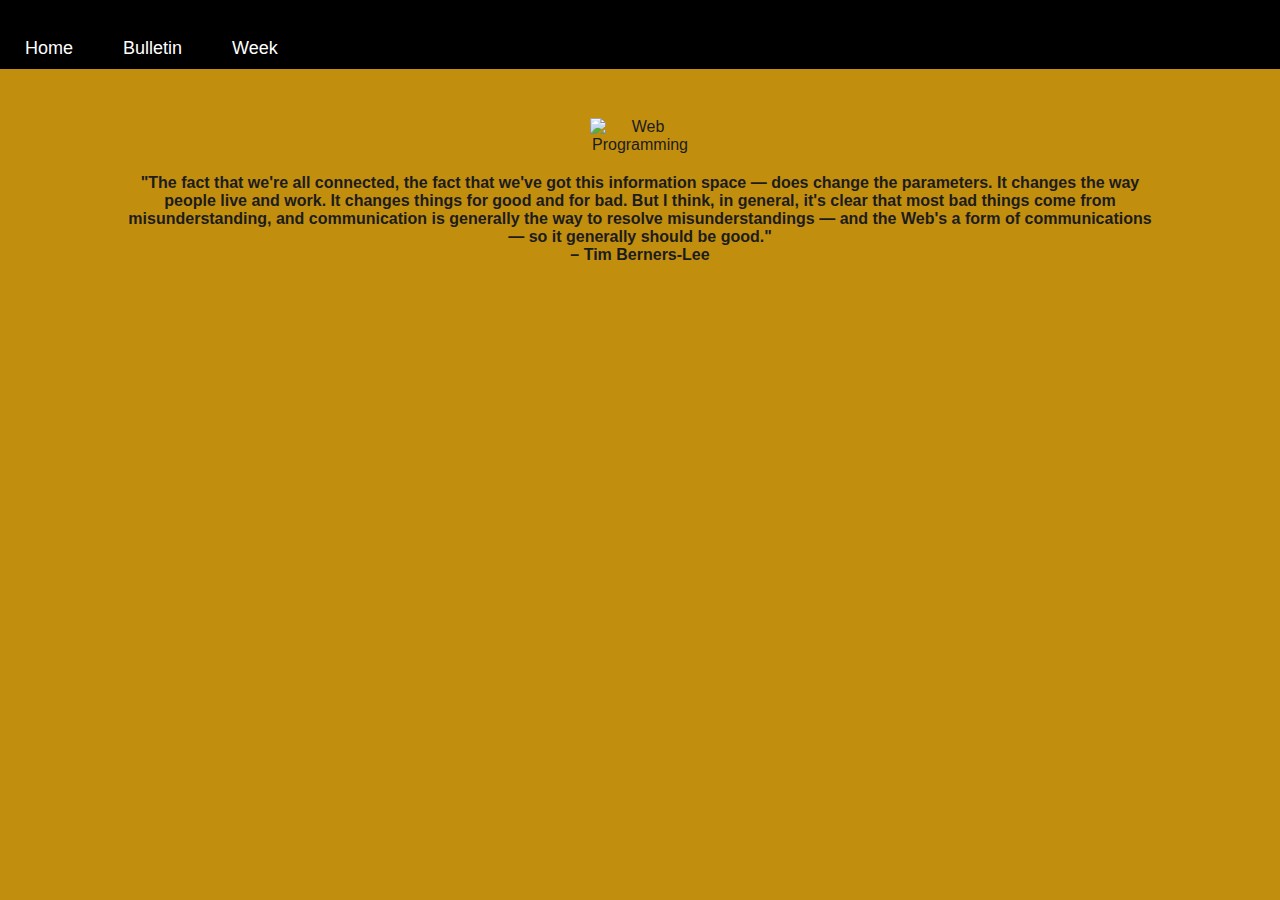
==== index.html @ 3e14eba7 "Update index.html" ====
<!DOCTYPE html>
<html lang="en">
<head>
    <meta charset="UTF-8">
    <meta name="viewport" content="width=device-width, initial-scale=1.0">
    <title>Web Technology Education</title>
    <link rel="stylesheet" href="styles.css">
    <link rel="icon" href="favicon.ico" type="image/x-icon">
    <link rel="icon" href="android-chrome-192x192.png" type="image/png">
    <script src="https://kit.fontawesome.com/YOUR_FONT_AWESOME_KIT.js" crossorigin="anonymous"></script>
</head>
<body>


<header>
    <a href="https://twitter.com/" target="_blank" class="twitter-link">
    <img src="https://encrypted-tbn0.gstatic.com/images?q=tbn:ANd9GcTGGWFvs8Qvk6MzFRoFSdhkk_rRQOvIKvP9cQ&s" alt="twitter" class="twitter-icon">
</a>
    <nav>
        <div class="menu-container">
            <li>
                
               
                    <a href="https://twitter.com" class="twitter-icon" target="_blank" aria-label="Twitter">
                        <i class="fab fa-twitter" style="font-size: 24px;"></i>
                    </a>
                </li>
            <div class="menu-toggle" onclick="toggleMenu()">
                <i class="fas fa-bars"></i>
            </div>
            <ul class="menu">
                <li class="close-menu" onclick="toggleMenu()">
                    <i class="fas fa-times"></i>
                </li>
                <li><a href="index.html"><i class="fas fa-home"></i> Home</a></li>
                <li><a href="bulletin.html">Bulletin</a></li>
                <li><a href="week.html">Week</a></li>
                 
            </ul>
        </div>
    </nav>
</header>

<main>
    <section class="content">
          
        <img src="https://contentstatic.techgig.com/thumb/msid-77313069,width-1200,height-900,resizemode-4/77313069.jpg" alt="Web Programming">
        <h3>
            "The fact that we're all connected, the fact that we've got this information space — does change the parameters. 
            It changes the way people live and work. It changes things for good and for bad. 
            But I think, in general, it's clear that most bad things come from misunderstanding, and communication is generally 
            the way to resolve misunderstandings — and the Web's a form of communications — so it generally should be good."
            <br> – Tim Berners-Lee
        </h3>
    </section>
</main>

<script src="script.js"></script>
</body>
</html>
---- styles.css ----
/* General Styles */
body {
    font-family: Arial, sans-serif;
    margin: 0;
    padding: 0;
    background-color: #c28e0e; /* Purdue Gold */
    color: #1c1c1c; /* Dark text */
    text-align: center;
}

/* Navigation Bar */
nav {
    background-color: #000000; /* Purdue Black */
    padding: 10px 0;
    position: fixed;
    width: 100%;
    top: 0;
    left: 0;
    z-index: 1000;
    display: flex;
    align-items: center;
    justify-content: space-between;
}

.twitter-icon {
    width: 20px; /* Set desired width */
    height: 20px; /* Set desired height */
    margin-right: 5px; /* Space between icon and text */
    transition: opacity 0.3s; /* Smooth transition effect */
}

.twitter-icon:hover {
    opacity: 0.8; /* Fade effect on hover */
}


.menu {
    list-style: none;
    margin: 0;
    padding: 0;
    display: flex;
}

.menu li {
    margin: 0 15px;
}

.menu a {
    color: #ffffff;
    text-decoration: none;
    font-size: 18px;
    padding: 10px;
}

.menu a:hover {
    color: #c28e0e; /* Purdue Gold */
}

/* Hamburger Menu for Small Screens */
.menu-toggle {
    display: none;
    font-size: 24px;
    color: white;
    cursor: pointer;
    padding-right: 15px;
}

/* Close Icon for Mobile Menu */
.close-menu {
    display: none;
    position: absolute;
    top: 10px;
    left: 15px;
    font-size: 24px;
    cursor: pointer;
    color: white;
}

/* Mobile Menu */
@media (max-width: 700px) {
    .menu {
        display: none;
        flex-direction: column;
        position: absolute;
        top: 0;
        left: 0;
        width: 100%;
        background-color: #000000;
        padding: 20px;
    }

    .menu li {
        margin-bottom: 15px;
    }

    .menu-toggle {
        display: block;
    }

    .close-menu {
        display: block;
    }
}

/* Main Content */
.content {
    margin-top: 80px;
    text-align: center;
}

.content img {
    width: 800%;
    max-width: 100px;
    height: auto;
    margin-top: 20px;
}

h3 {
    font-size: 16px;
    width: 80%;
    margin: 20px auto;
}

/* Bulletin Page */
.bulletin {
    margin-top: 80px;
    padding: 20px;
}

.cards {
    display: flex;
    justify-content: center;
    flex-wrap: wrap;
    gap: 20px;
}

.card {
    background-color: white;
    padding: 20px;
    border-radius: 5px;
    width: 300px;
    box-shadow: 0 4px 8px rgba(0, 0, 0, 0.2);
}

.card h3 {
    margin-top: 0;
}

/* Week Page */
.coming-soon {
    margin-top: 100px;
    font-size: 24px;
    font-weight: bold;
}
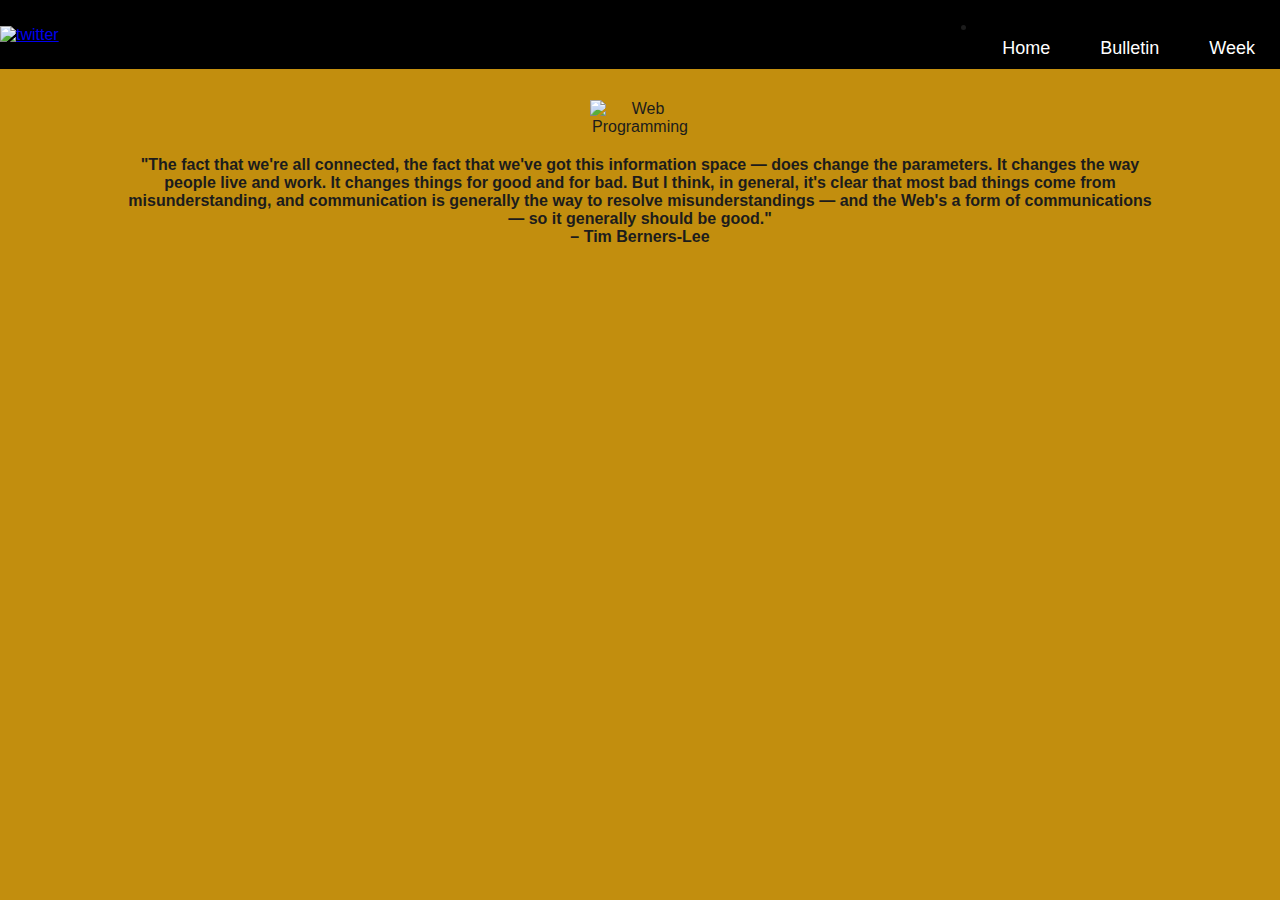
==== commit f0f13490: "Update index.html" ====
--- a/index.html
+++ b/index.html
@@ -13,10 +13,11 @@
 
 
 <header>
-    <a href="https://twitter.com/" target="_blank" class="twitter-link">
+  
+    <nav>
+          <a href="https://twitter.com/" target="_blank" class="twitter-link">
     <img src="https://encrypted-tbn0.gstatic.com/images?q=tbn:ANd9GcTGGWFvs8Qvk6MzFRoFSdhkk_rRQOvIKvP9cQ&s" alt="twitter" class="twitter-icon">
 </a>
-    <nav>
         <div class="menu-container">
             <li>
                 
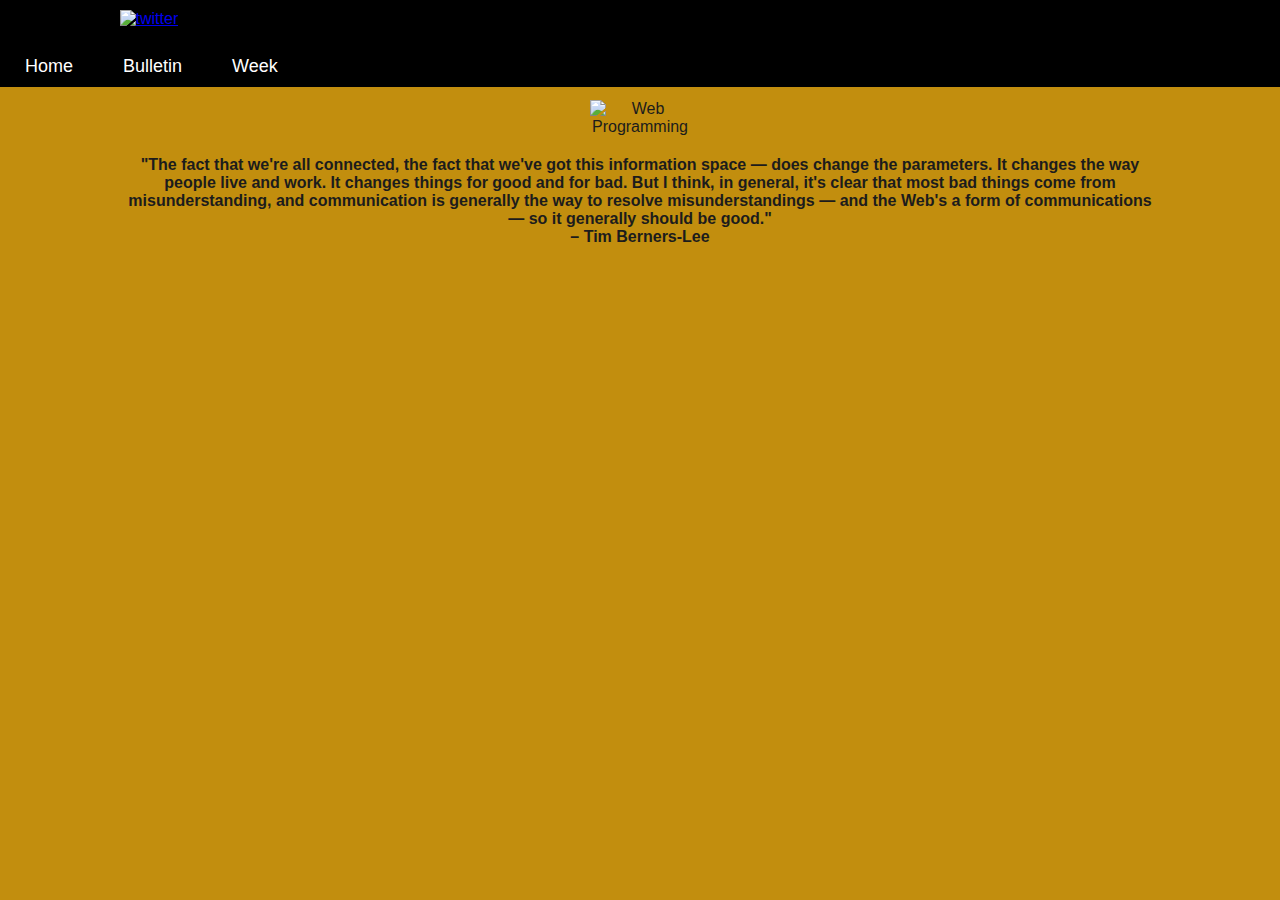
==== commit 99ee0dc7: "Update index.html" ====
--- a/index.html
+++ b/index.html
@@ -15,10 +15,11 @@
 <header>
   
     <nav>
-          <a href="https://twitter.com/" target="_blank" class="twitter-link">
+          
+        <div class="menu-container">
+            <a href="https://twitter.com/" target="_blank" class="twitter-link">
     <img src="https://encrypted-tbn0.gstatic.com/images?q=tbn:ANd9GcTGGWFvs8Qvk6MzFRoFSdhkk_rRQOvIKvP9cQ&s" alt="twitter" class="twitter-icon">
 </a>
-        <div class="menu-container">
             <li>
                 
                
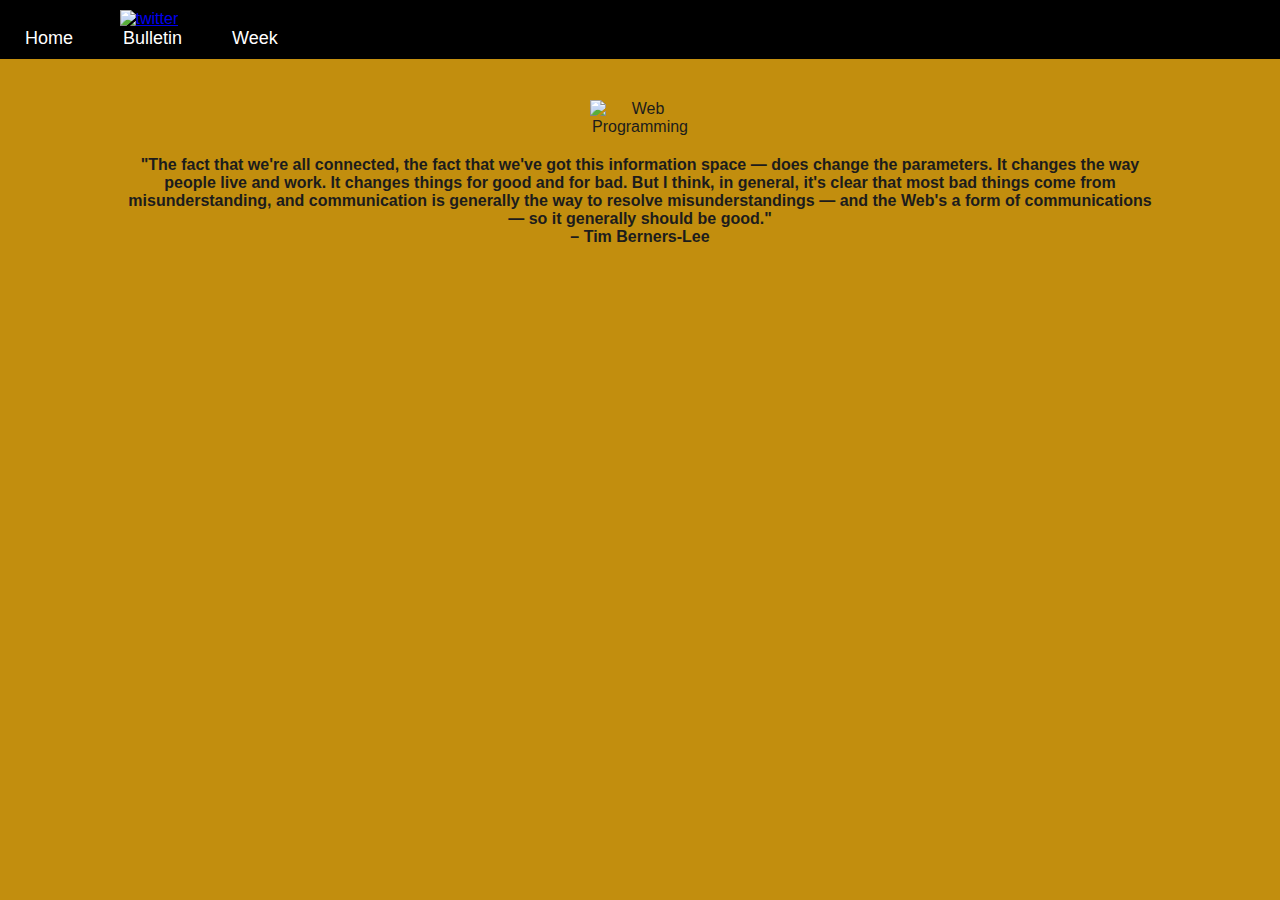
==== commit 6a548869: "Update index.html" ====
--- a/index.html
+++ b/index.html
@@ -11,22 +11,12 @@
 </head>
 <body>
 
-
 <header>
-  
     <nav>
-          
         <div class="menu-container">
             <a href="https://twitter.com/" target="_blank" class="twitter-link">
-    <img src="https://encrypted-tbn0.gstatic.com/images?q=tbn:ANd9GcTGGWFvs8Qvk6MzFRoFSdhkk_rRQOvIKvP9cQ&s" alt="twitter" class="twitter-icon">
-</a>
-            <li>
-                
-               
-                    <a href="https://twitter.com" class="twitter-icon" target="_blank" aria-label="Twitter">
-                        <i class="fab fa-twitter" style="font-size: 24px;"></i>
-                    </a>
-                </li>
+                <img src="https://encrypted-tbn0.gstatic.com/images?q=tbn:ANd9GcTGGWFvs8Qvk6MzFRoFSdhkk_rRQOvIKvP9cQ&s" alt="twitter" class="twitter-icon">
+            </a>
             <div class="menu-toggle" onclick="toggleMenu()">
                 <i class="fas fa-bars"></i>
             </div>
@@ -37,7 +27,6 @@
                 <li><a href="index.html"><i class="fas fa-home"></i> Home</a></li>
                 <li><a href="bulletin.html">Bulletin</a></li>
                 <li><a href="week.html">Week</a></li>
-                 
             </ul>
         </div>
     </nav>
@@ -45,7 +34,6 @@
 
 <main>
     <section class="content">
-          
         <img src="https://contentstatic.techgig.com/thumb/msid-77313069,width-1200,height-900,resizemode-4/77313069.jpg" alt="Web Programming">
         <h3>
             "The fact that we're all connected, the fact that we've got this information space — does change the parameters. 
@@ -60,3 +48,4 @@
 <script src="script.js"></script>
 </body>
 </html>
+
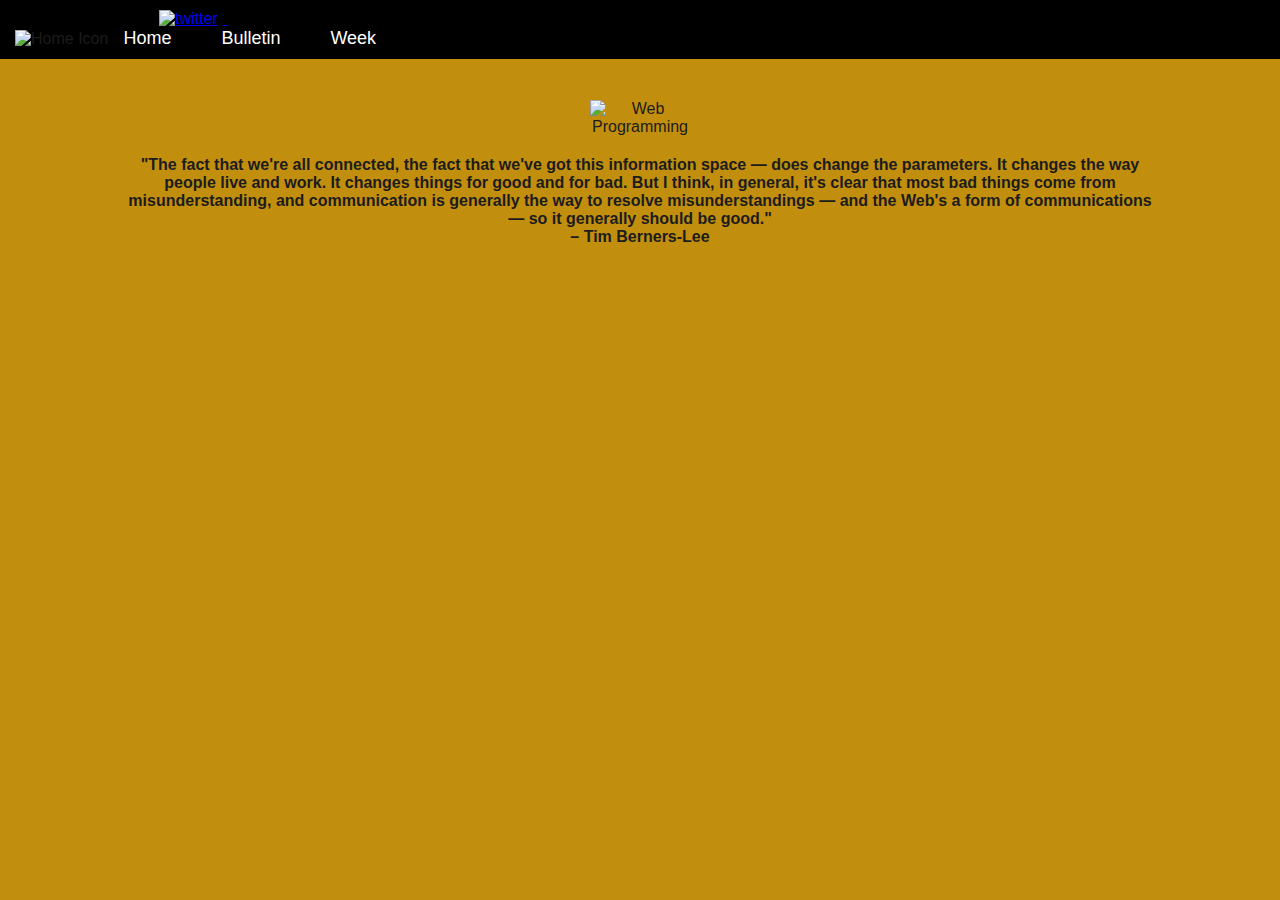
==== commit a8cfb010: "Update index.html" ====
--- a/index.html
+++ b/index.html
@@ -24,7 +24,7 @@
                 <li class="close-menu" onclick="toggleMenu()">
                     <i class="fas fa-times"></i>
                 </li>
-                <li><a href="index.html"><i class="fas fa-home"></i> Home</a></li>
+                <li>  <img src="https://cdn-icons-png.flaticon.com/512/25/25694.png" alt="Home Icon" class="home-icon"><a href="index.html"><i class="fas fa-home"></i> Home</a></li>
                 <li><a href="bulletin.html">Bulletin</a></li>
                 <li><a href="week.html">Week</a></li>
             </ul>
--- a/styles.css
+++ b/styles.css
@@ -62,6 +62,7 @@
     font-size: 24px;
     color: white;
     cursor: pointer;
+    display: inline-block;
     padding-right: 15px;
 }
 
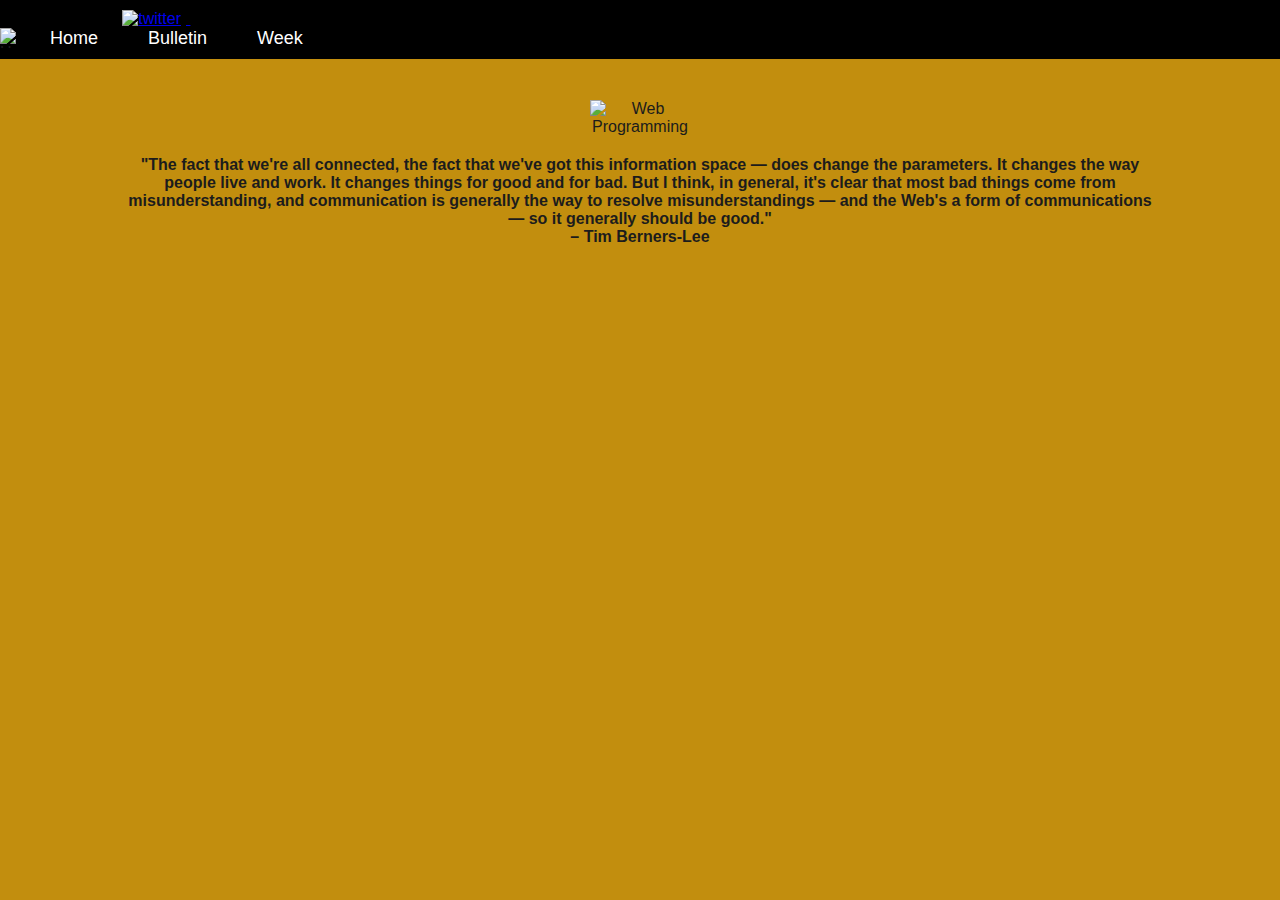
==== commit 1918e319: "Update index.html" ====
--- a/index.html
+++ b/index.html
@@ -24,7 +24,8 @@
                 <li class="close-menu" onclick="toggleMenu()">
                     <i class="fas fa-times"></i>
                 </li>
-                <li>  <img src="https://cdn-icons-png.flaticon.com/512/25/25694.png" alt="Home Icon" class="home-icon"><a href="index.html"><i class="fas fa-home"></i> Home</a></li>
+                <img src="https://cdn-icons-png.flaticon.com/512/25/25694.png" alt="Home Icon" class="home-icon">
+                <li><a href="index.html"><i class="fas fa-home"></i> Home</a></li>
                 <li><a href="bulletin.html">Bulletin</a></li>
                 <li><a href="week.html">Week</a></li>
             </ul>
--- a/styles.css
+++ b/styles.css
@@ -21,6 +21,13 @@
     align-items: center;
     justify-content: space-between;
 }
+.home-icon {
+    width: 20px; /* Set desired width */
+    height: 20px; /* Set desired height */
+    margin-right: 5px; /* Space between icon and text */
+    vertical-align: left; /* Align icon with text */
+}
+
 
 .twitter-icon {
     width: 20px; /* Set desired width */
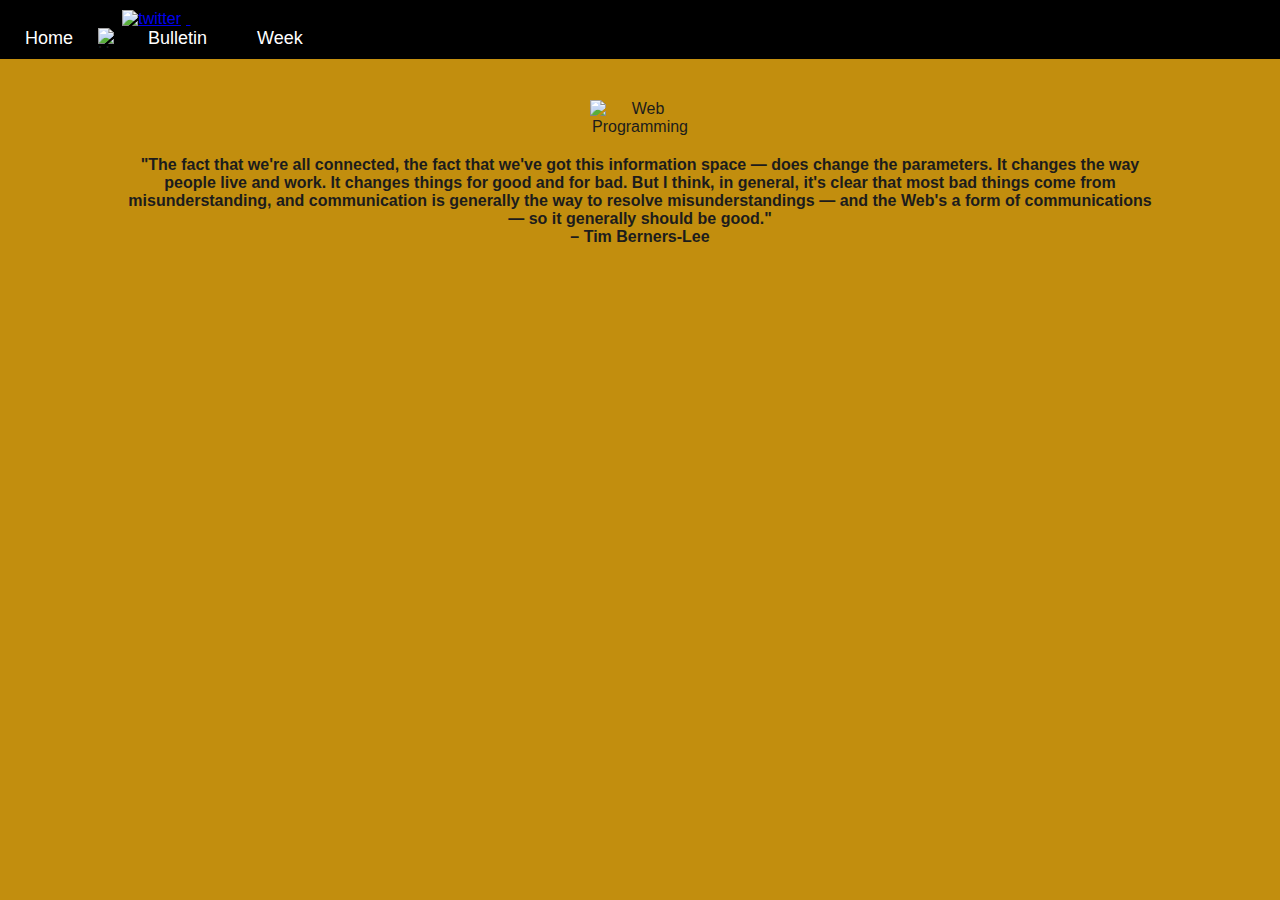
==== commit 6da4b20a: "Update index.html" ====
--- a/index.html
+++ b/index.html
@@ -24,8 +24,9 @@
                 <li class="close-menu" onclick="toggleMenu()">
                     <i class="fas fa-times"></i>
                 </li>
+                
+                <li><a href="index.html"><i class="fas fa-home"></i> Home</a></li>
                 <img src="https://cdn-icons-png.flaticon.com/512/25/25694.png" alt="Home Icon" class="home-icon">
-                <li><a href="index.html"><i class="fas fa-home"></i> Home</a></li>
                 <li><a href="bulletin.html">Bulletin</a></li>
                 <li><a href="week.html">Week</a></li>
             </ul>
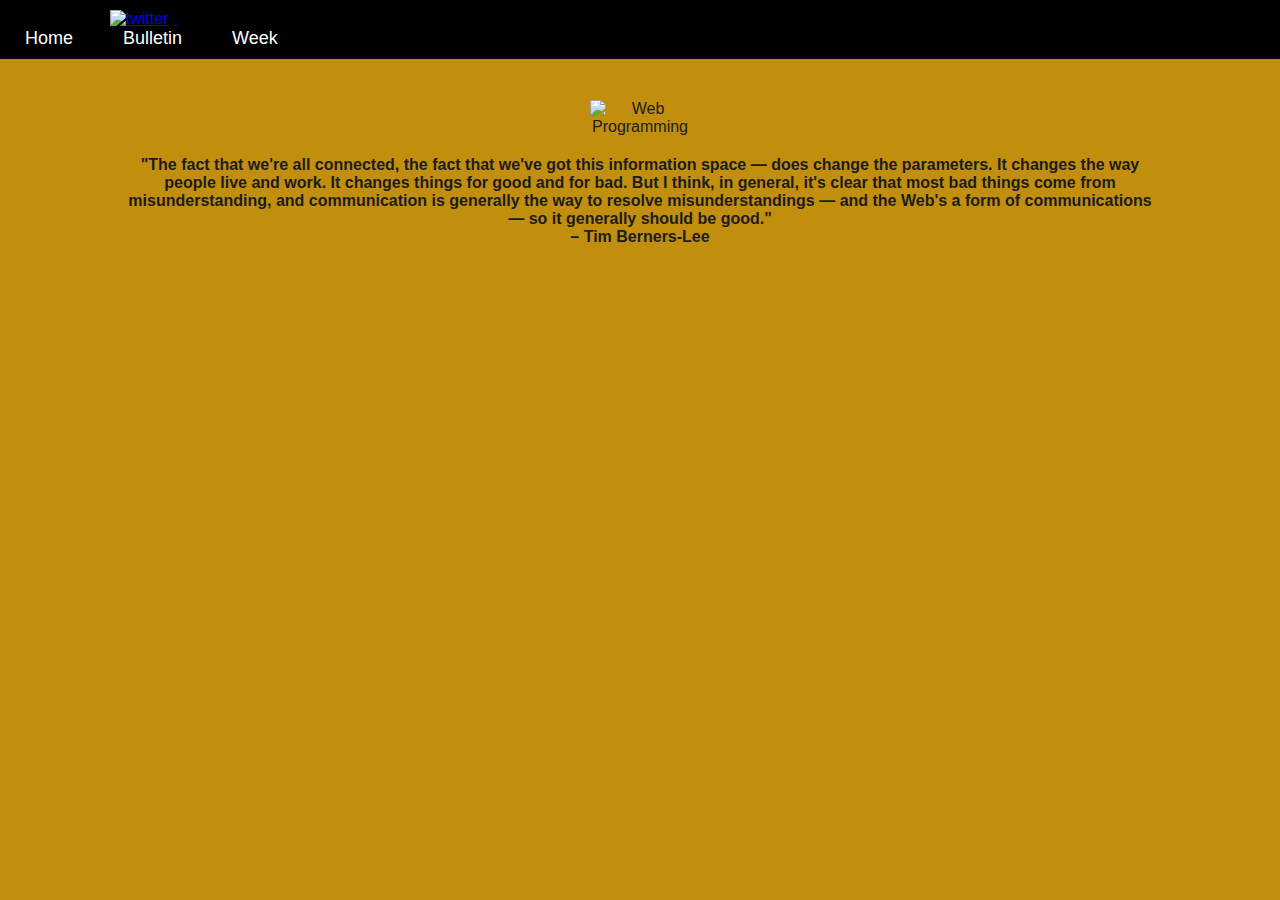
==== commit 1d7cf62f: "Update index.html" ====
--- a/index.html
+++ b/index.html
@@ -26,7 +26,7 @@
                 </li>
                 
                 <li><a href="index.html"><i class="fas fa-home"></i> Home</a></li>
-                <img src="https://cdn-icons-png.flaticon.com/512/25/25694.png" alt="Home Icon" class="home-icon">
+            
                 <li><a href="bulletin.html">Bulletin</a></li>
                 <li><a href="week.html">Week</a></li>
             </ul>
